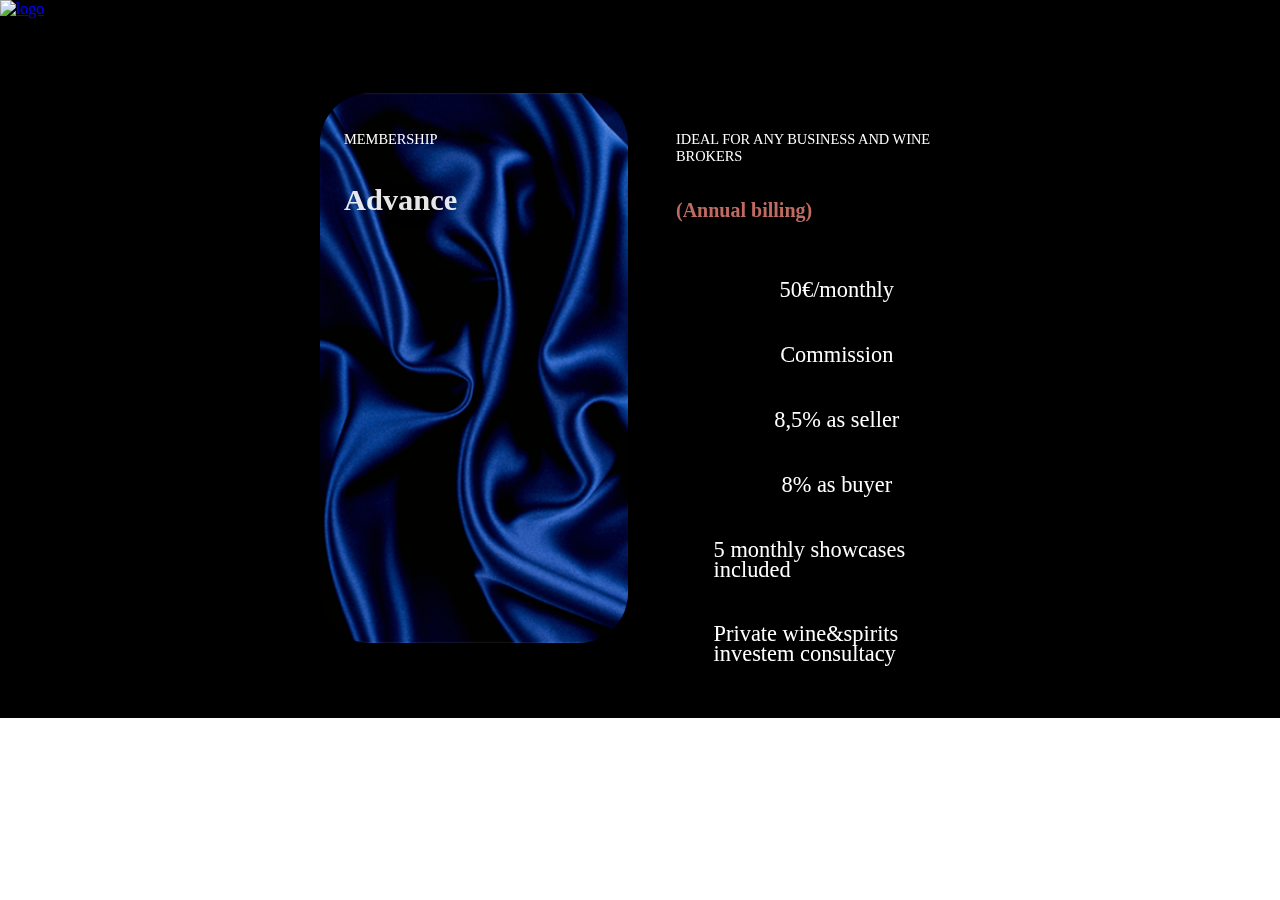
==== elite.html @ a6bcc78a "add the member section and fixed the members form" ====
<!DOCTYPE html>
<html lang="en">
<head>
    <meta charset="UTF-8">
    <meta http-equiv="X-UA-Compatible" content="IE=edge">
    <meta name="viewport" content="width=device-width, initial-scale=1.0">
    <title>Welcome to W-H :)</title>
    <link rel="stylesheet" href="asset/css/styles2.css">
</head>


<body>
  <div id="bg-black">
    <a href="newbenvenuti.html">
    <img src="asset/images/logo.jpg" alt="logo" id="logo-main">
  </a>
  <a href="advance.html"></a>
  </div>

</div>

<section class="hero">
 <div class="card-grid-standard">
     <a class="card" href="member.html">
         <div class="background-standard" style="background-image: url(asset/images/blue.jpg)"></div>
         <div class="content-ss">
             <p class="category">Membership</p>
             <h3 class="heading">Advance</h3>
         </div>
     </a>
 
         <a class="card" href="elite.html">
         <div class="background-standard" style="background-color: black;"></div>
         <div class="content-ss">
             <p class="category">Ideal for any business and wine brokers
             </p>
             <h5>(Annual billing)</h5>
         </div>
         <div class="bgk-pp">
             <div class="pp-advance">
             <p>50€/monthly</p>
             <p>Commission</p> 
             <p>8,5% as seller</p>
             <p>8% as buyer</p> 

             <p>5 monthly showcases included</p>

             <p>Private wine&spirits investem consultacy</p>
         </div>  
         </div>
     </a>

 </div>
</section>
</body>
</html>
---- asset/css/styles2.css ----
body{
    margin: 0;
    padding: 0;
    font-family: 'Times New Roman', sans-serif;
    box-sizing: border-box;
}
.hero1 {
    height: auto;
    width: 100%;
    background-color: black;
}

nav {
    display: flex;
    align-items: center;
    justify-content: space-between;
    padding-top: 45px;
    padding-left: 8%;
    padding-right: 8%;
}

nav ul li {
    list-style-type: none;
    display: inline-block;
    padding: 10px 25px;
}

nav ul li a {
    color:#F2E8E4 ;
    text-decoration: none;
    font: bold;
    text-transform: capitalize;
}

nav ul li a:hover {
    color: #BF6B63;
    transition: .4s;
}

.btn {
    background-color: #BF6B63;
    color: #F2E8E4;
    text-decoration: none;
    border: 2px solid transparent;
    font-weight: bold;
    padding: 10px 25px;
    border-radius: 30px;
    transition: .4s;
}

.btn:hover {
    transition: scale(1.9);
    color: #F2E8E4;
    background-color: #BF6B63;
}


span {
    font-weight: bold;
    color: #BF6B63;
}

/* HERE IT IS THE LOGO DETAILS*/

#bg-black {
    background-color: black;
}

.logo {
   position: absolute;
   width: 10%;
   height: auto;
   border: 3px solid #F2E8E4;
   border-radius: 20%;
   left: 45%;
   top: 50%;
   right: var(-50% -50%);
}

#logo-main {
    position: relative;
    width: 20%;
    height: auto;
    left: 0;
    top: 0;
    background-color: black;
    cursor: pointer;
}

/*  style benvenuti starts here */

.benvenuti {
    width: 100%;
    padding: 100px 0px;
    background-color: white;
}

.benvenuti img {
    height: auto;
    width: 350px;
}
.benvenuti-text {
    width: 550px;
}

.main {
    width: 1130px;
    max-width: 95%;
    margin: 0 auto;
    display: flex;
    align-items: center;
    justify-content: space-around;
}

.benvenuti-text h2{
    color: #BF6B63;
    font-size: 35px;
    text-transform: capitalize;
    margin-bottom: 20px;
}

.benvenuti-text h5 {
    color: #BF6B63;
    letter-spacing: 2px;
    font-size: 22px;
    margin-bottom: 25px;
    text-transform: capitalize;
}

.benvenuti-text p {
    color: black;
    letter-spacing: 1px;
    line-height: 28px;
    font-size: 15px;
    margin-bottom: 45px;
}

button {
    background-color: #BF6B63;
    color: #F2E8E4;
    text-decoration: none;
    border: 2px solid transparent;
    padding: 12px 30px;
    border-radius: 20px;
    transition: .4s;
}

button:hover {
    background-color: black;
    border: 2px solid pink;
    cursor: pointer;
}


/* style about us starts here */

.service {
    background-color: #101010;
    width: 100%;
    padding: 100px 0px;
}

.title h2 {
    color: white;
    font-size: 30px;
    width: 1130px;
    margin: 30px auto;
    text-align: center;
}

.box-ab {
    display: flex;
    justify-content: center;
    align-items: center;
    min-height: 400px;
}

.card-ab {
    height: 365px;
    width: 280px;
    padding: 20px 35px;
    background: white;
    border-radius: 30px;
    margin: 15px;
    position: relative;
    overflow: hidden;
    text-align: center;
}

.card-ab i {
    font-size: 50px;
    display: block;
    text-align: center;
    margin: 25px 0px;
    color: #BF6B63;
}

h5 {
    color:#BF6B63;
    font-size: 20px;
    margin-bottom: 15px;
}

.title h3 {
    color:#BF6B63;
    font-size: 40px;
    font-size: 30px;
    width: 1130px;
    margin: 30px auto;
    text-align: center;
}

.pro p {
    color:black;
    font-size: 16px;
    line-height: 27px;
    margin-bottom: 25px;
}

.card-ab .button {
    background-color: #BF6B63;
    color: white;
    text-decoration:none;
    border: 2px solid transparent;
    font-weight: bold;
    padding: 9px 22px;
    border-radius: 30px;
    transition: .4s; 
}

.card-ab .button:hover {
    background-color: black;
    border: 2px solid pink;
    cursor: pointer;
}


/* style contac us starts here */


.box-cnt {
    display: flex;
    justify-content: center;
    align-items: center;
    min-height: 400px;
}

.card-cnt {
    height: 465px;
    width: 600px;
    padding: 20px 35px;
    background: white;
    border-radius: 30px;
    margin: 15px;
    position: relative;
    overflow: hidden;
    text-align: center;
}

.contact-me {
     width: 100%;
     height: 290px;
     background: #191919;
     display: flex;
     align-items: center;
     flex-direction: column;
     justify-content: center;
}

.contact-me p a  {
    color: white;
    font-size: 30px;
    font-weight: bold;
    margin-bottom: 25px;
}

.p-con {
    color: #101010;
    font-weight:bold;
    font-size: 15px;
}

.map-wrapper {
    border: 2px solid rosybrown;
    border-radius: 35px;
}


/* FILE become a member */


.hero {
    display: flex;
    justify-content: center;
    align-items: center;
    background: black;
    min-height: 100%;
    height: 700px;
}

.card-grid {
    display: grid;
    grid-template-columns: repeat(3,1fr);
    grid-column-gap: 24px;
    max-width: 1200px;
    width: 100%;
}

.card {
    position: relative;
    list-style: none;
    height: 450px;
}

.background {
    position: absolute;
    border-radius: 50px;
    top:0%;
    left: 0;
    right: 0%;
    bottom: 0%;
    background-size: cover;
    background-position: center;
    filter: brightness(0.75) saturate(1,2) contrast(0.85);
    transform: scale(1) translateZ(0);
    transform-origin: center;
    transition: filter 200ms linear,transform 200ms linear;
}

.card:hover .background { 
    transform: scale(1.05) translateZ(0);
}

.card-grid:hover > .card:not(:hover) .background{ 
    filter: brightness(0.5) saturate(0) contrast(1.2) blur(20px);
}

.content {
    position: absolute;
    top: 0;
    left: 0;
    padding: 24px;
}

.content .category {
    color: rgba(255, 255, 255);
    text-transform: uppercase;
    font-size: 0.9rem;
}

.content .heading {
    color: rgba(255, 255, 255, 0.9);
    font-size: 1.9rem;
    line-height: 1.4;
    word-spacing: 100vw;
    text-shadow: 2px 2px 20px rgba( 0, 0, 0, 0.2);
}

@media screen and ( max-width: 960px) {
    .card-grid{
          grid-template-columns: repeat(1,1fr);
          
    }
}

@media screen and ( max-width: 460px) {
    .card-grid{
          grid-template-columns: repeat(1,1fr);
          
    }
}

/* standard style start here */

.hero {
    display: flex;
    justify-content: center;
    align-items: center;
    background: black;
    min-height: 100%;
    height: 700px;
}

.card-grid-standard {
    display: grid;
    grid-template-columns: repeat(2,1fr);
    grid-column-gap: 24px;
    max-width: 1200px;
    width: 50%;
}

.card {
    position: relative;  
    list-style: none;
    height: 550px;}

.background-standard {
    position: absolute;
    border-radius: 50px;
    top:0%;
    left: 0;
    right: 0%;
    bottom: 0%;
    background-size: cover;
    background-position: center;
    filter: brightness(0.75) saturate(1,2) contrast(0.85);
    transform: scale(1) translateZ(0);
    transform-origin: center;
    transition: filter 200ms linear,transform 200ms linear;
}

.card:hover .background-standard { 
    transform: scale(1.05) translateZ(0);
}

.card-grid:hover > .card:not(:hover) .background-standard{ 
    filter: brightness(0.5) saturate(0) contrast(1.2) blur(20px);
}

.content-ss {
    position: absolute;
    top: 0;
    left: 0;
    padding: 24px;
}

.content-ss .category {
    color: rgba(255, 255, 255);
    text-transform: uppercase;
    font-size: 0.9rem;
}

.content-ss .heading {
    color: rgba(255, 255, 255, 0.9);
    font-size: 1.9rem;
    line-height: 1.4;
    word-spacing: 100vw;
    text-shadow: 2px 2px 20px rgba( 0, 0, 0, 0.2);
}


.pp {
    position: absolute;
    color: white;
    font-size: 1.4rem;
    display: grid;
    justify-items: center;
    align-content: center;
    justify-content: center;
    top: 30%;
    left: 20%;
}


.pp-advance  {
    position: absolute;
    color: white;
    font-size: 1.4rem;
    display: grid;
    justify-items: center;
    align-content: center;
    justify-content: center;
    line-height: 20px;
    top: 30%;
    left: 20%;
}


.pp-elite  {
    position: absolute;
    color: white;
    font-size: 1.4rem;
    display: grid;
    justify-items: center;
    align-content: center;
    justify-content: center;
    line-height: 20px;
    top: 30%;
    left: 20%;
}



@media screen and ( max-width: 960px) {
    .card-grid-standard{
          grid-template-columns: repeat(1,1fr);
          
    }
}

@media screen and ( max-width: 460px) {
    .card-grid-standard{
          grid-template-columns: repeat(1,1fr);
          
    }
}
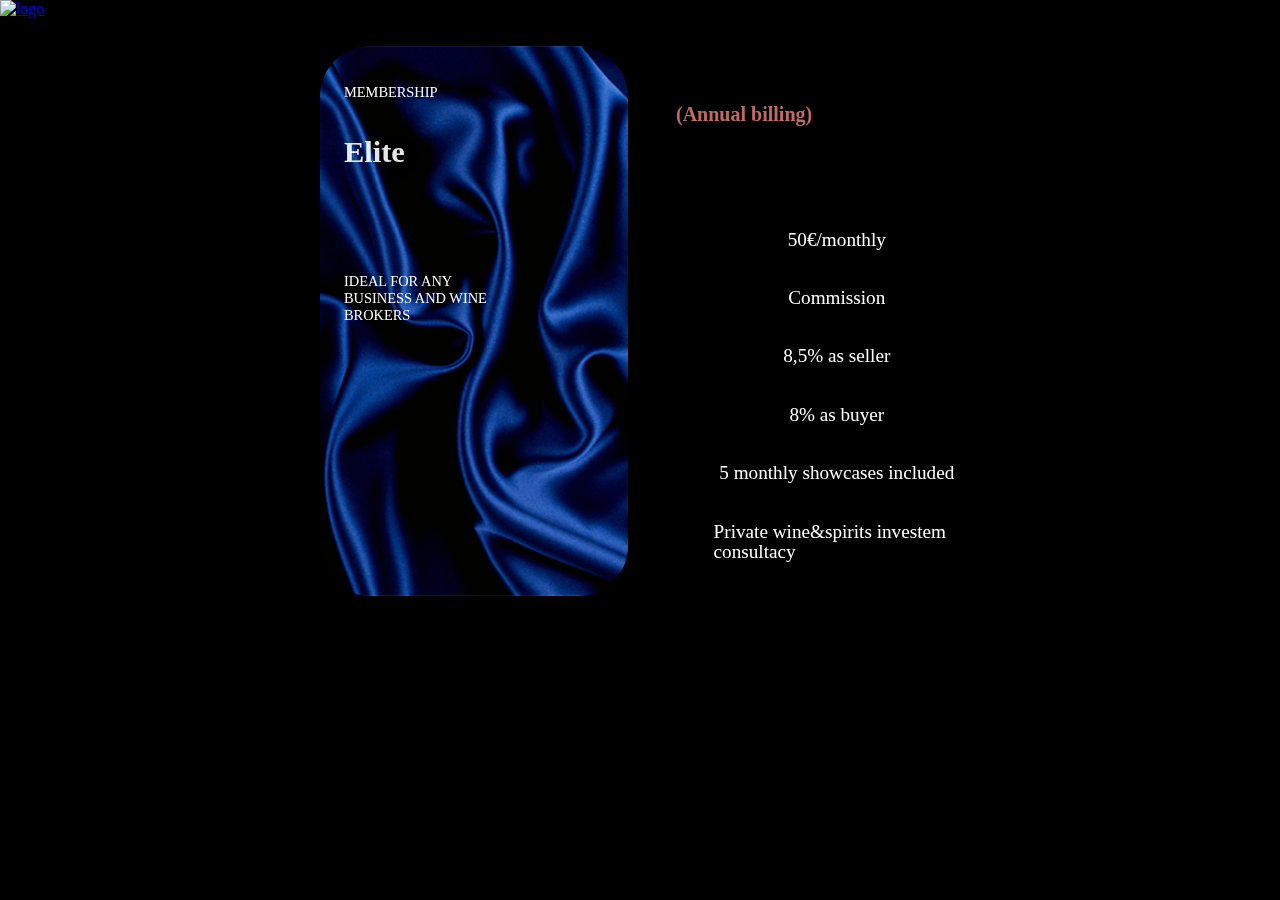
==== commit 67be7875: "add the finel files and changes, project finished" ====
--- a/elite.html
+++ b/elite.html
@@ -10,9 +10,9 @@
 
 
 <body>
-  <div id="bg-black">
+  <div class="bg-black">
     <a href="newbenvenuti.html">
-    <img src="asset/images/logo.jpg" alt="logo" id="logo-main">
+    <img src="asset/images/logo.jpg" alt="logo" class="logo-main">
   </a>
   <a href="advance.html"></a>
   </div>
@@ -25,15 +25,19 @@
          <div class="background-standard" style="background-image: url(asset/images/blue.jpg)"></div>
          <div class="content-ss">
              <p class="category">Membership</p>
-             <h3 class="heading">Advance</h3>
+             <h3 class="heading">Elite</h3>
+             <br>
+             <br>
+             <br>
+             <p class="category">Ideal for any business and wine brokers
+             </p>
          </div>
      </a>
  
          <a class="card" href="elite.html">
          <div class="background-standard" style="background-color: black;"></div>
          <div class="content-ss">
-             <p class="category">Ideal for any business and wine brokers
-             </p>
+             
              <h5>(Annual billing)</h5>
          </div>
          <div class="bgk-pp">
@@ -42,9 +46,7 @@
              <p>Commission</p> 
              <p>8,5% as seller</p>
              <p>8% as buyer</p> 
-
              <p>5 monthly showcases included</p>
-
              <p>Private wine&spirits investem consultacy</p>
          </div>  
          </div>
--- a/asset/css/styles2.css
+++ b/asset/css/styles2.css
@@ -1,8 +1,59 @@
+/*
+@import "https://unpkg.com/open-props";
+@import "https://unpkg.com/open-props/normalize.min.css";
+*/
+/* SCROLL BAR STYLE */
+.media-scroller::-webkit-scrollbar {
+    height: .5rem;
+}
+
+.media-scroller::-webkit-scrollbar-track {
+    background: #BF6B63;
+
+}
+
+.media-scroller::-webkit-scrollbar-thumb {
+    background: #F2E8E4;
+    border-radius: 50vw;
+}
+
+
+/* SCROLL BAR STYLE FOR BENVENUTI HTML*/
+.media-scroller{ 
+    display: grid;
+    gap: var(--size-3);
+    grid-auto-flow: column;
+    grid-auto-columns: 100%;
+
+    overflow-x: auto;
+    overscroll-behavior-inline: contain;
+}
+
+.media-element {
+    padding: var(--size-3);
+    border-radius: var(--radius-2);
+}
+
+.media-element >img {
+    inline-size: 100%;
+    object-fit: cover;
+}
+
+.snaps-inline{
+    scroll-snap-type: inline mandatory;
+    scroll-padding-inline: var(--size-3);
+}
+.snaps-inline > * {
+    scroll-snap-align: start;
+    scroll-snap-stop: always;
+}
+
 body{
     margin: 0;
     padding: 0;
     font-family: 'Times New Roman', sans-serif;
     box-sizing: border-box;
+    background: black;
 }
 .hero1 {
     height: auto;
@@ -17,6 +68,7 @@
     padding-top: 45px;
     padding-left: 8%;
     padding-right: 8%;
+    padding-bottom: 2%;
 }
 
 nav ul li {
@@ -26,7 +78,7 @@
 }
 
 nav ul li a {
-    color:#F2E8E4 ;
+    color: #F2E8E4;
     text-decoration: none;
     font: bold;
     text-transform: capitalize;
@@ -62,30 +114,57 @@
 
 /* HERE IT IS THE LOGO DETAILS*/
 
-#bg-black {
+.bg-black {
     background-color: black;
 }
 
-.logo {
-   position: absolute;
-   width: 10%;
-   height: auto;
-   border: 3px solid #F2E8E4;
-   border-radius: 20%;
-   left: 45%;
-   top: 50%;
-   right: var(-50% -50%);
-}
-
-#logo-main {
+.logo-container {
+   position: fixed;
+   left: 47%;
+   top: 41%;
+}
+
+
+.logo { 
+    border: 3px solid #F2E8E4;
+    border-radius: 20%;
+    width: 15%;
+}
+
+.logo-main {
     position: relative;
     width: 20%;
-    height: auto;
-    left: 0;
-    top: 0;
     background-color: black;
-    cursor: pointer;
-}
+}
+
+@media screen and ( max-width: 960px) {
+
+    .logo-main {
+          position: relative;
+          align-items: center;
+          justify-content: center;
+          width: 30%;
+          left: 35%;
+    }
+}
+
+@media screen and ( max-width: 460px) {
+
+    .bg-black{
+        background-color: black;
+    }
+
+    .logo-main {
+          position: relative;
+          text-align: center;
+          align-items: center;
+          justify-content: center;
+          display: flex;
+          width: 30%;
+          left: 35%;
+    }
+}
+
 
 /*  style benvenuti starts here */
 
@@ -104,10 +183,11 @@
 }
 
 .main {
-    width: 1130px;
+    width: 100%;
     max-width: 95%;
     margin: 0 auto;
     display: flex;
+    flex-wrap: wrap;
     align-items: center;
     justify-content: space-around;
 }
@@ -163,13 +243,14 @@
 .title h2 {
     color: white;
     font-size: 30px;
-    width: 1130px;
+    width: 100%;
     margin: 30px auto;
     text-align: center;
 }
 
 .box-ab {
     display: flex;
+    flex-wrap: wrap;
     justify-content: center;
     align-items: center;
     min-height: 400px;
@@ -205,7 +286,7 @@
     color:#BF6B63;
     font-size: 40px;
     font-size: 30px;
-    width: 1130px;
+    width: 100%;
     margin: 30px auto;
     text-align: center;
 }
@@ -233,7 +314,6 @@
     border: 2px solid pink;
     cursor: pointer;
 }
-
 
 /* style contac us starts here */
 
@@ -294,8 +374,7 @@
     justify-content: center;
     align-items: center;
     background: black;
-    min-height: 100%;
-    height: 700px;
+    
 }
 
 .card-grid {
@@ -309,7 +388,8 @@
 .card {
     position: relative;
     list-style: none;
-    height: 450px;
+    height: 550px;
+    top: 5%;
 }
 
 .background {
@@ -357,18 +437,34 @@
 }
 
 @media screen and ( max-width: 960px) {
-    .card-grid{
+.hero {    
+         display: flex;
+         justify-content: center;
+         align-items: center;
+         background: black;
+         min-height: 100%;
+    }
+
+.card-grid {
           grid-template-columns: repeat(1,1fr);
-          
-    }
-}
-
-@media screen and ( max-width: 460px) {
-    .card-grid{
+          position: relative;
+          width: 60%;
+          top: 5%;
+    }
+}
+    
+
+@media screen and (max-width: 450px) {
+   
+.card-grid {
           grid-template-columns: repeat(1,1fr);
-          
-    }
-}
+          position: relative;
+          width: 60%;
+          top: 5%;
+         }
+    }
+        
+
 
 /* standard style start here */
 
@@ -377,8 +473,6 @@
     justify-content: center;
     align-items: center;
     background: black;
-    min-height: 100%;
-    height: 700px;
 }
 
 .card-grid-standard {
@@ -388,11 +482,6 @@
     max-width: 1200px;
     width: 50%;
 }
-
-.card {
-    position: relative;  
-    list-style: none;
-    height: 550px;}
 
 .background-standard {
     position: absolute;
@@ -422,6 +511,7 @@
     top: 0;
     left: 0;
     padding: 24px;
+    width: 50%;
 }
 
 .content-ss .category {
@@ -442,7 +532,7 @@
 .pp {
     position: absolute;
     color: white;
-    font-size: 1.4rem;
+    font-size: 1.2rem;
     display: grid;
     justify-items: center;
     align-content: center;
@@ -455,7 +545,7 @@
 .pp-advance  {
     position: absolute;
     color: white;
-    font-size: 1.4rem;
+    font-size: 1.2rem;
     display: grid;
     justify-items: center;
     align-content: center;
@@ -466,10 +556,10 @@
 }
 
 
-.pp-elite  {
+.pp-elite {
     position: absolute;
     color: white;
-    font-size: 1.4rem;
+    font-size: 1.2rem;
     display: grid;
     justify-items: center;
     align-content: center;
@@ -478,19 +568,35 @@
     top: 30%;
     left: 20%;
 }
-
-
-
 @media screen and ( max-width: 960px) {
-    .card-grid-standard{
-          grid-template-columns: repeat(1,1fr);
-          
-    }
-}
-
-@media screen and ( max-width: 460px) {
-    .card-grid-standard{
-          grid-template-columns: repeat(1,1fr);
-          
-    }
+    .card-grid-standard {
+        grid-template-columns: repeat(1,1fr);
+          position: relative;
+          width: 60%;
+          top: 5%;
+    }
+
+    .card {
+        position: relative;
+        list-style: none;
+        height: 400px;
+        top: 5%;
+    }
+}
+
+
+/* questions section starts here */
+
+.wine-s{
+    color: black;
+}
+
+.white-bg {
+    background-color: white;
+    margin: 2rem;
+    padding: 10px;
+}
+
+.wine-s p{
+    color: #BF6B63;
 }